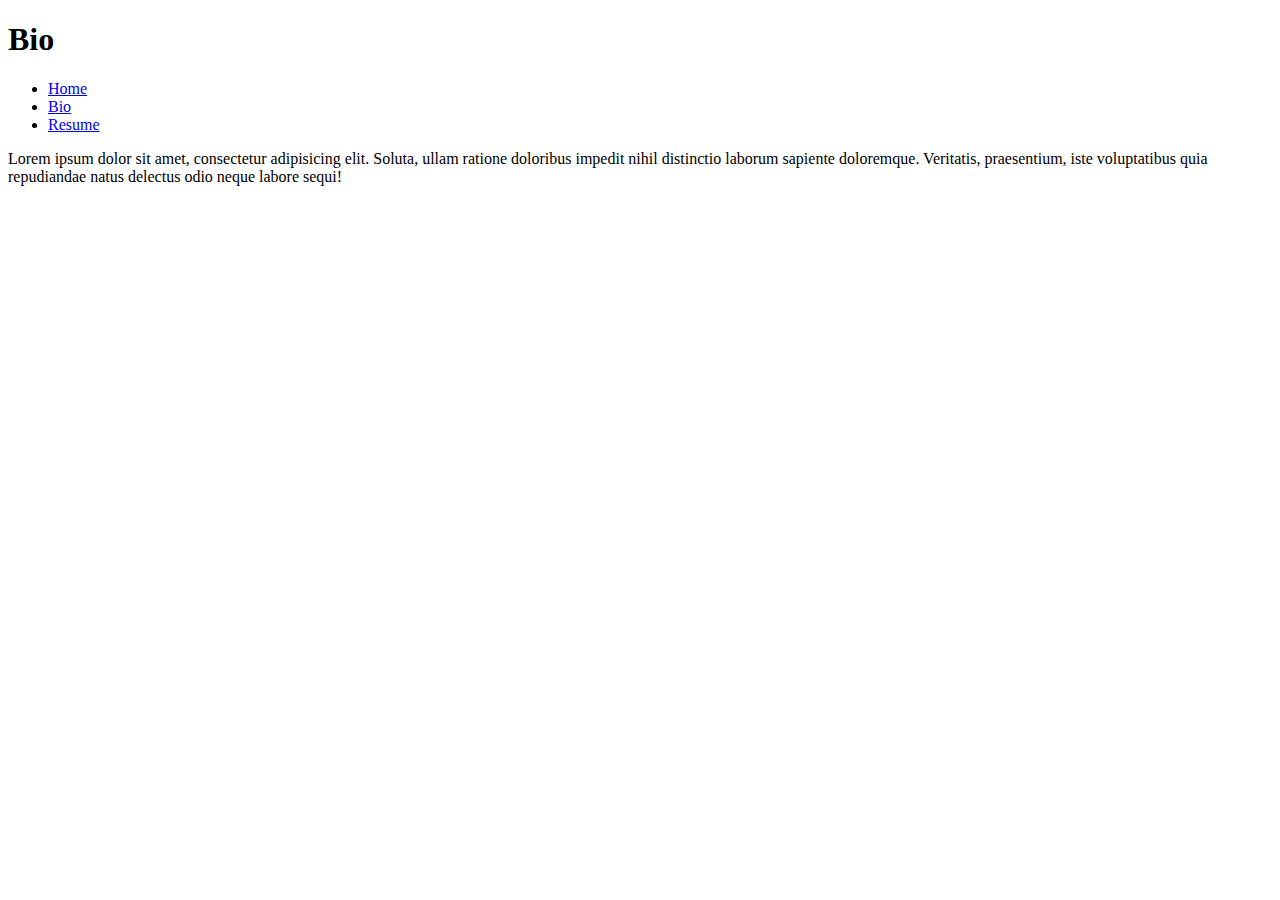
==== Bio.html @ 2b3e02b8 "Version 1" ====
<!doctype html>
<html lang="en">
<head>
	<meta charset="UTF-8">
	<title>Stephani Wilkes</title>
</head>
<body>
	<h1>Bio</h1>
	<ul>
		<li><a href="index.html">Home</a></li>
		<li><a href="Bio.html">Bio</a></li>
		<li><a href="Resume.html">Resume</a></li>
	</ul>

	<p>Lorem ipsum dolor sit amet, consectetur adipisicing elit. Soluta, ullam ratione doloribus impedit nihil distinctio laborum sapiente doloremque. Veritatis, praesentium, iste voluptatibus quia repudiandae natus delectus odio neque labore sequi!</p>

</body>
</html>
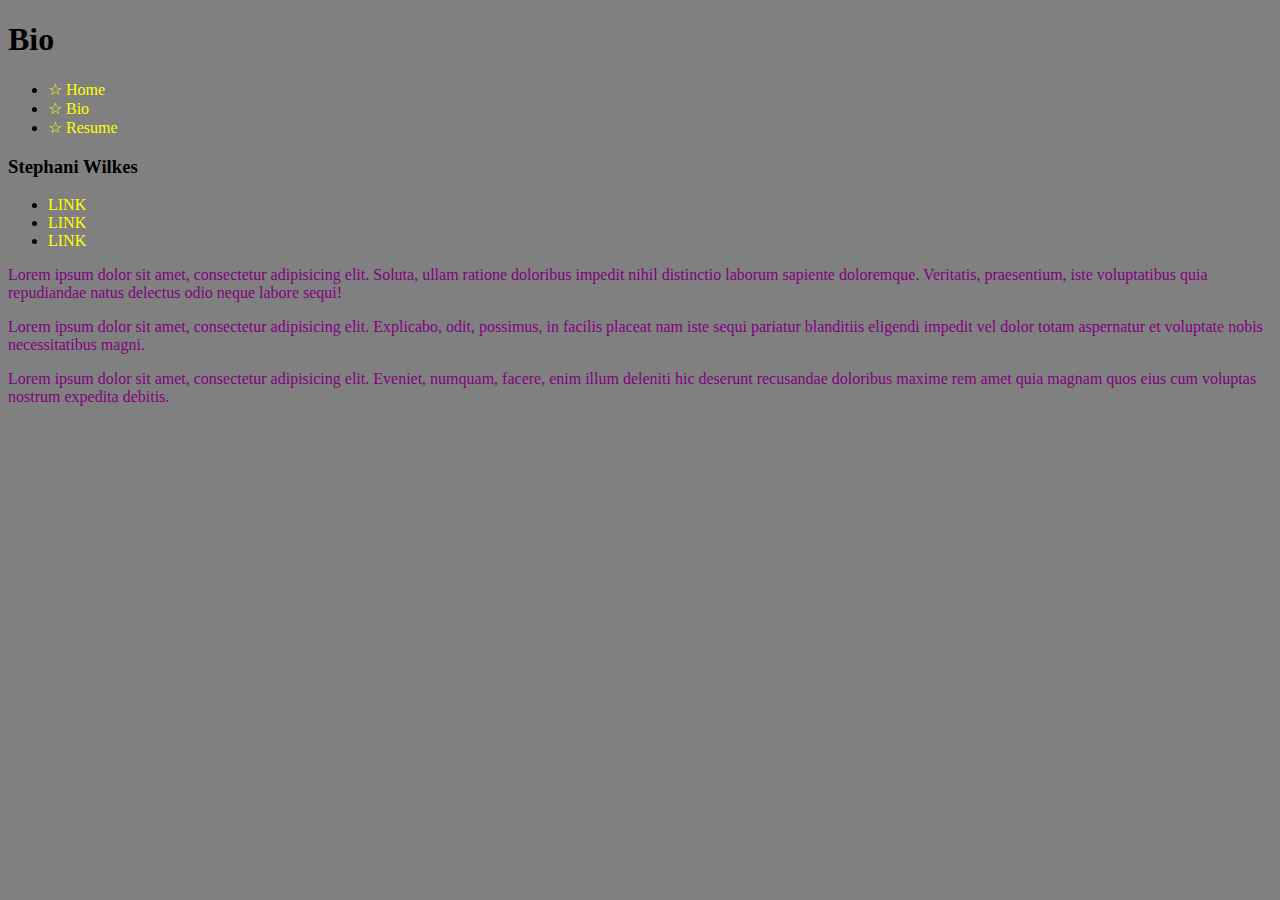
==== commit 1ca2f7cb: "Version 2" ====
--- a/Bio.html
+++ b/Bio.html
@@ -3,16 +3,31 @@
 <head>
 	<meta charset="UTF-8">
 	<title>Stephani Wilkes</title>
+ 
+	<link rel="stylesheet" href="css/styles.css">
+		
 </head>
 <body>
 	<h1>Bio</h1>
 	<ul>
-		<li><a href="index.html">Home</a></li>
-		<li><a href="Bio.html">Bio</a></li>
-		<li><a href="Resume.html">Resume</a></li>
+		<li><a href="index.html">&#9734; Home</a></li>
+		<li><a href="Bio.html">&#9734; Bio</a></li>
+		<li><a href="Resume.html">&#9734; Resume</a></li>
 	</ul>
 
-	<p>Lorem ipsum dolor sit amet, consectetur adipisicing elit. Soluta, ullam ratione doloribus impedit nihil distinctio laborum sapiente doloremque. Veritatis, praesentium, iste voluptatibus quia repudiandae natus delectus odio neque labore sequi!</p>
+	<h3>Stephani Wilkes</h3>
+
+		<ul>
+			<li><a href="">LINK</a></li>
+			<li><a href="">LINK</a></li>
+			<li><a href="">LINK</a></li>
+		</ul>
+
+		<p>Lorem ipsum dolor sit amet, consectetur adipisicing elit. Soluta, ullam ratione doloribus impedit nihil distinctio laborum sapiente doloremque. Veritatis, praesentium, iste voluptatibus quia repudiandae natus delectus odio neque labore sequi!</p>
+
+		<p>Lorem ipsum dolor sit amet, consectetur adipisicing elit. Explicabo, odit, possimus, in facilis placeat nam iste sequi pariatur blanditiis eligendi impedit vel dolor totam aspernatur et voluptate nobis necessitatibus magni.</p>
+
+		<p>Lorem ipsum dolor sit amet, consectetur adipisicing elit. Eveniet, numquam, facere, enim illum deleniti hic deserunt recusandae doloribus maxime rem amet quia magnam quos eius cum voluptas nostrum expedita debitis.</p>
 
 </body>
 </html>--- a/css/styles.css
+++ b/css/styles.css
@@ -0,0 +1,17 @@
+body {
+	background: gray;
+
+}
+
+p {
+	color: purple;
+
+	}
+
+a {
+
+	color: yellow;
+	font-size: 15;
+	text-decoration: none;
+	
+}